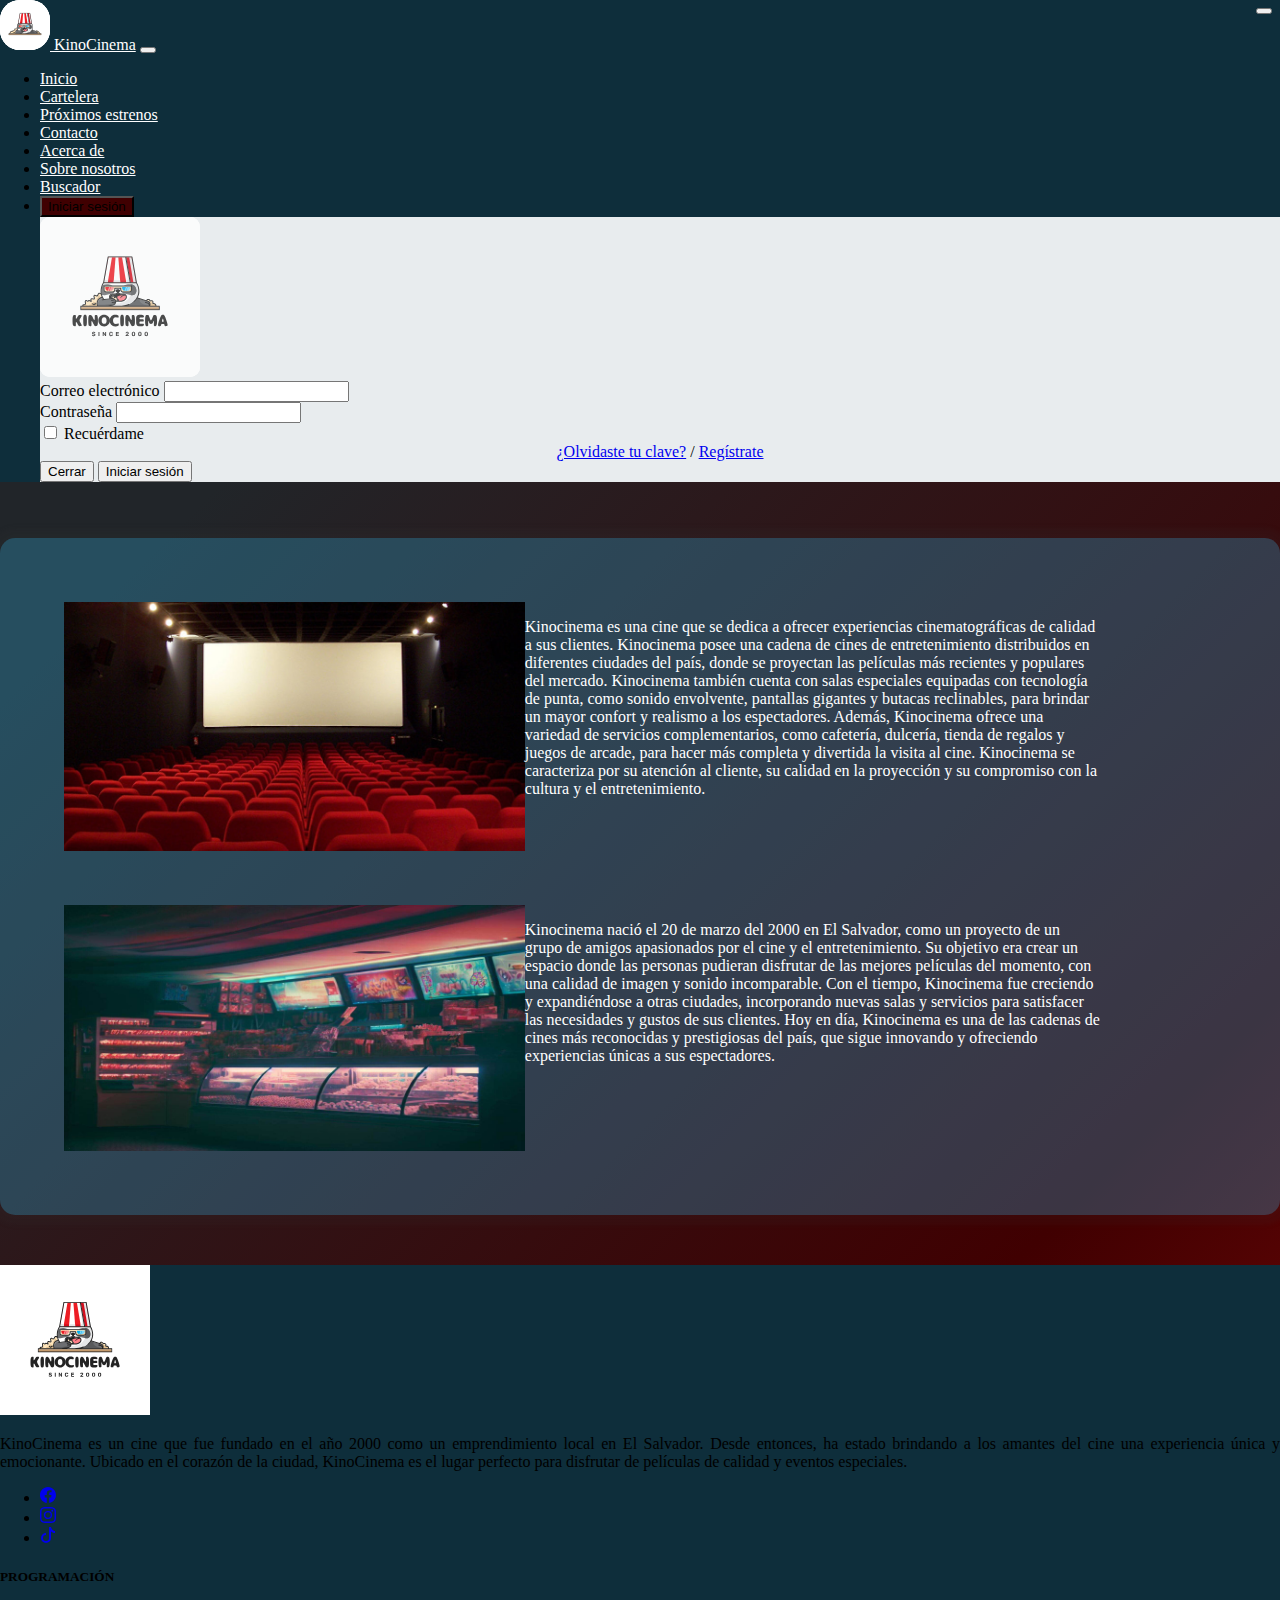
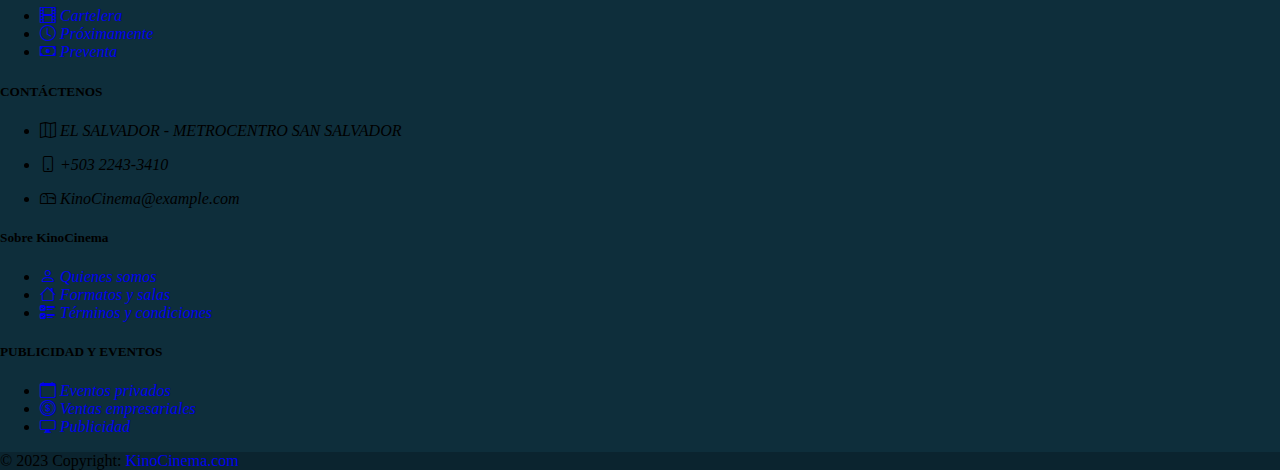
==== pages/acerca_de.html @ 17f4e9b7 "Update" ====
<!DOCTYPE html>
<html lang="es">

<head>
    <meta charset="UTF-8">
    <meta name="viewport" content="width=device-width, initial-scale=1.0">
    <link rel="shortcut icon" href="resources/Pastel Tosca Simple Unique Cinema Logo.svg" type="image/x-icon">
    <title>Kino</title>
    <!-- Bootstrap 5 CSS -->
    <link href="https://cdn.jsdelivr.net/npm/bootstrap@5.3.0-alpha1/dist/css/bootstrap.min.css" rel="stylesheet"
        integrity="sha384-GLhlTQ8iRABdZLl6O3oVMWSktQOp6b7In1Zl3/Jr59b6EGGoI1aFkw7cmDA6j6gD" crossorigin="anonymous">
    <link rel="stylesheet" href="../styles/styles.css">
    <script src="https://code.jquery.com/jquery-3.6.0.min.js"></script>
    <script src="https://cdn.jsdelivr.net/npm/bootstrap@5.3.0-alpha1/dist/js/bootstrap.bundle.min.js"
        integrity="sha384-w76AqPfDkMBDXo30jS1Sgez6pr3x5MlQ1ZAGC+nuZB+EYdgRZgiwxhTBTkF7CXvN"
        crossorigin="anonymous"></script>
    <link rel="stylesheet" href="https://cdn.jsdelivr.net/npm/bootstrap-icons@1.10.3/font/bootstrap-icons.css">
    <script src="app.js" defer></script>
    <link rel="stylesheet" href="../styles/acerca_de.css">
</head>


<body>

    <header>
        <!-- Navegación -->
        <nav class="navbar navbar-expand-lg">
            <div class="container nav-container">
                <a class="navbar-brand" href="#"><img src="../resources/Pastel Tosca Simple Unique Cinema Logo.svg"
                        alt="logo" />
                    KinoCinema</a>
                <button class="navbar-toggler bg-body-tertiary" type="button" data-bs-toggle="collapse"
                    data-bs-target="#navbarNav" aria-controls="navbarNav" aria-expanded="false"
                    aria-label="Toggle navigation">
                    <span class="navbar-toggler-icon"></span>
                </button>
                <div class="collapse navbar-collapse" id="navbarNav">
                    <ul class="navbar-nav d-flex flex-lg-row justify-content-lg-center align-items-center">
                        <li class="nav-item">
                            <a class="nav-link" href="../index.html">Inicio</a>
                        </li>
                        <li class="nav-item">
                            <a class="nav-link" href="cartelera.html">Cartelera</a>
                        </li>
                        <li class="nav-item">
                            <a class="nav-link" href="#">Próximos estrenos</a>
                        </li>
                        <li class="nav-item">
                            <a class="nav-link" href="contacto.html">Contacto</a>
                        </li>
                        <li class="nav-item">
                            <a class="nav-link" href="acerca_de.html">Acerca de</a>
                        </li>
                        <li class="nav-item">
                            <a class="nav-link" href="creadores.html">Sobre nosotros</a>
                        </li>
                        <li class="nav-item">
                            <a class="nav-link" href="buscador.html">Buscador</a>
                        </li>
                        <li class="nav-item">
                            <!-- Botón para abrir el modal de login -->
                            <button type="button" class="btn btn-danger login-button" data-bs-toggle="modal"
                                data-bs-target="#loginModal">
                                Iniciar sesión
                            </button>

                            <!-- Modal de login -->
                            <div class="modal fade" id="loginModal" tabindex="-1" aria-labelledby="loginModalLabel"
                                aria-hidden="true">
                                <div class="modal-dialog">
                                    <div class="modal-content">
                                        <div class="modal-header">
                                            <span class="modal-title" id="loginModalLabel"><img class="logo"
                                                    src="../resources/Pastel Tosca Simple Unique Cinema Logo2.svg"
                                                    alt="logo"></span>
                                            <button type="button" class="btn-close" data-bs-dismiss="modal"
                                                aria-label="Cerrar"></button>
                                        </div>
                                        <div class="modal-body">
                                            <form>
                                                <div class="mb-3">
                                                    <label for="email" class="form-label">Correo electrónico</label>
                                                    <input type="email" class="form-control" id="email"
                                                        aria-describedby="emailHelp">
                                                </div>
                                                <div class="mb-3">
                                                    <label for="password" class="form-label">Contraseña</label>
                                                    <input type="password" class="form-control" id="password">
                                                </div>
                                                <div class="mb-3 form-check">
                                                    <input type="checkbox" class="form-check-input" id="rememberMe">
                                                    <label class="form-check-label" for="rememberMe">Recuérdame</label>
                                                </div>
                                                <div class="mb-3 label-options">
                                                    <a href="#" data-bs-toggle="modal"
                                                        data-bs-target="#forgotPasswordModal" class="form-label"
                                                        data-bs-dismiss="modal">¿Olvidaste tu clave?</a> / <a href="#"
                                                        data-bs-toggle="modal" data-bs-target="#registerModal"
                                                        class="form-label" data-bs-dismiss="modal">Regístrate</a>

                                                </div>
                                            </form>
                                        </div>
                                        <div class="modal-footer">
                                            <button type="button" class="btn btn-secondary"
                                                data-bs-dismiss="modal">Cerrar</button>
                                            <button type="button" class="btn btn-primary">Iniciar sesión</button>
                                        </div>
                                    </div>
                                </div>
                            </div>

                        </li>
                    </ul>
                </div>
            </div>
        </nav>
    </header>

    <div class="container col-md-10  descripcion_cine justify-content-center">

        <div class="row informacionPag">
            <img class="img-fluid imgCine1" src="../images/acerca de/foto-sala-cine.jpg" alt="cine">

            <p class="texto">
                Kinocinema es una cine que se dedica a ofrecer experiencias cinematográficas de calidad a sus clientes.
                Kinocinema posee una cadena de cines de entretenimiento distribuidos en diferentes ciudades del país,
                donde se proyectan las películas más recientes y populares del mercado. Kinocinema también cuenta con
                salas especiales equipadas con tecnología de punta, como sonido envolvente, pantallas gigantes y butacas
                reclinables, para brindar un mayor confort y realismo a los espectadores. Además, Kinocinema ofrece una
                variedad de servicios complementarios, como cafetería, dulcería, tienda de regalos y juegos de arcade,
                para hacer más completa y divertida la visita al cine. Kinocinema se caracteriza por su atención al
                cliente, su calidad en la proyección y su compromiso con la cultura y el entretenimiento.
            </p>
        </div>
        <br>
        <br>
        <br>
        <div class="row informacionPag">
            <img class="img-fluid imgCine2" src="../images/acerca de/dulceria.jpg" alt="cine">

            <p class="texto">
                Kinocinema nació el 20 de marzo del 2000 en El Salvador, como un proyecto de un grupo de amigos
                apasionados por el cine y el entretenimiento. Su objetivo era crear un espacio donde las personas
                pudieran disfrutar de las mejores películas del momento, con una calidad de imagen y sonido
                incomparable. Con el tiempo, Kinocinema fue creciendo y expandiéndose a otras ciudades, incorporando
                nuevas salas y servicios para satisfacer las necesidades y gustos de sus clientes. Hoy en día,
                Kinocinema es una de las cadenas de cines más reconocidas y prestigiosas del país, que sigue innovando y
                ofreciendo experiencias únicas a sus espectadores.
            </p>
        </div>

    </div>

    <footer class="container text-center text-lg-start text-white">
        <!-- Grid container -->
        <div class="container p-4">
            <!--Grid row-->
            <div class="row my-4">
                <!--Grid column-->
                <div class="col-lg-3 col-md-6 mb-4 mb-md-0">

                    <div class=" d-flex align-items-center justify-content-center mb-4 mx-auto">
                        <img src="../resources/Pastel Tosca Simple Unique Cinema Logo2.svg" height="150"
                            alt="Logo de KinoCinema" loading="lazy" class="rounded-5" />
                    </div>

                    <p class="descripcion">
                        KinoCinema es un cine que fue fundado en el año 2000 como un emprendimiento local en El
                        Salvador. Desde entonces, ha
                        estado brindando a los amantes del cine una experiencia única y emocionante. Ubicado en el
                        corazón de la ciudad,
                        KinoCinema es el lugar perfecto para disfrutar de películas de calidad y eventos especiales.
                    </p>

                    <ul class="list-unstyled d-flex flex-row justify-content-center">
                        <li>
                            <a class="text-white px-2" href="#!">
                                <svg xmlns="http://www.w3.org/2000/svg" width="16" height="16" fill="currentColor"
                                    class="bi bi-facebook" viewBox="0 0 16 16">
                                    <path
                                        d="M16 8.049c0-4.446-3.582-8.05-8-8.05C3.58 0-.002 3.603-.002 8.05c0 4.017 2.926 7.347 6.75 7.951v-5.625h-2.03V8.05H6.75V6.275c0-2.017 1.195-3.131 3.022-3.131.876 0 1.791.157 1.791.157v1.98h-1.009c-.993 0-1.303.621-1.303 1.258v1.51h2.218l-.354 2.326H9.25V16c3.824-.604 6.75-3.934 6.75-7.951z" />
                                </svg>
                            </a>
                        </li>
                        <li>
                            <a class="text-white px-2" href="#!">
                                <svg xmlns="http://www.w3.org/2000/svg" width="16" height="16" fill="currentColor"
                                    class="bi bi-instagram" viewBox="0 0 16 16">
                                    <path
                                        d="M8 0C5.829 0 5.556.01 4.703.048 3.85.088 3.269.222 2.76.42a3.917 3.917 0 0 0-1.417.923A3.927 3.927 0 0 0 .42 2.76C.222 3.268.087 3.85.048 4.7.01 5.555 0 5.827 0 8.001c0 2.172.01 2.444.048 3.297.04.852.174 1.433.372 1.942.205.526.478.972.923 1.417.444.445.89.719 1.416.923.51.198 1.09.333 1.942.372C5.555 15.99 5.827 16 8 16s2.444-.01 3.298-.048c.851-.04 1.434-.174 1.943-.372a3.916 3.916 0 0 0 1.416-.923c.445-.445.718-.891.923-1.417.197-.509.332-1.09.372-1.942C15.99 10.445 16 10.173 16 8s-.01-2.445-.048-3.299c-.04-.851-.175-1.433-.372-1.941a3.926 3.926 0 0 0-.923-1.417A3.911 3.911 0 0 0 13.24.42c-.51-.198-1.092-.333-1.943-.372C10.443.01 10.172 0 7.998 0h.003zm-.717 1.442h.718c2.136 0 2.389.007 3.232.046.78.035 1.204.166 1.486.275.373.145.64.319.92.599.28.28.453.546.598.92.11.281.24.705.275 1.485.039.843.047 1.096.047 3.231s-.008 2.389-.047 3.232c-.035.78-.166 1.203-.275 1.485a2.47 2.47 0 0 1-.599.919c-.28.28-.546.453-.92.598-.28.11-.704.24-1.485.276-.843.038-1.096.047-3.232.047s-2.39-.009-3.233-.047c-.78-.036-1.203-.166-1.485-.276a2.478 2.478 0 0 1-.92-.598 2.48 2.48 0 0 1-.6-.92c-.109-.281-.24-.705-.275-1.485-.038-.843-.046-1.096-.046-3.233 0-2.136.008-2.388.046-3.231.036-.78.166-1.204.276-1.486.145-.373.319-.64.599-.92.28-.28.546-.453.92-.598.282-.11.705-.24 1.485-.276.738-.034 1.024-.044 2.515-.045v.002zm4.988 1.328a.96.96 0 1 0 0 1.92.96.96 0 0 0 0-1.92zm-4.27 1.122a4.109 4.109 0 1 0 0 8.217 4.109 4.109 0 0 0 0-8.217zm0 1.441a2.667 2.667 0 1 1 0 5.334 2.667 2.667 0 0 1 0-5.334z" />
                                </svg>
                            </a>
                        </li>
                        <li>
                            <a class="text-white ps-2" href="#!">
                                <svg xmlns="http://www.w3.org/2000/svg" width="16" height="16" fill="currentColor"
                                    class="bi bi-tiktok" viewBox="0 0 16 16">
                                    <path
                                        d="M9 0h1.98c.144.715.54 1.617 1.235 2.512C12.895 3.389 13.797 4 15 4v2c-1.753 0-3.07-.814-4-1.829V11a5 5 0 1 1-5-5v2a3 3 0 1 0 3 3V0Z" />
                                </svg>
                            </a>
                        </li>
                    </ul>

                </div>
                <!--Grid column-->

                <!--Grid column-->
                <div class="col-lg-3 col-md-6 mb-4 mb-md-0">
                    <h5 class="text-uppercase mb-4">PROGRAMACIÓN</h5>

                    <ul class="list-unstyled">
                        <li class="mb-2 mx-2 my-2">
                            <a href="#!" class="text-white"><i class="bi bi-film
                                "> Cartelera</i></a>
                        </li>
                        <li class="mb-2 mx-2 my-2">
                            <a href="#!" class="text-white"><i class="bi bi-clock"> Próximamente</i></a>
                        </li>
                        <li class="mb-2 mx-2 my-2">
                            <a href="#!" class="text-white"><i class="bi bi-cash"> Preventa</i></a>
                        </li>
                    </ul>
                    <h5 class="text-uppercase mb-4">CONTÁCTENOS</h5>

                    <ul class="list-unstyled">
                        <li>
                            <p>
                                <i class="bi bi-map"> EL SALVADOR -
                                    METROCENTRO SAN SALVADOR</i>
                            </p>
                        </li>
                        <li>
                            <p><i class="bi bi-phone"> +503 2243-3410</i></p>
                        </li>
                        <li>
                            <p><i class="bi bi-mailbox"> KinoCinema@example.com</i></p>
                        </li>
                    </ul>
                </div>
                <!--Grid column-->

                <!--Grid column-->
                <div class="col-lg-3 col-md-6 mb-4 mb-md-0">
                    <h5 class="text-uppercase mb-4">Sobre KinoCinema</h5>

                    <ul class="list-unstyled">
                        <li class="mb-2 mx-2 my-2">
                            <a href="#!" class="text-white"><i class="bi bi-person"> Quienes somos</i></a>
                        </li>
                        <li class="mb-2 mx-2 my-2">
                            <a href="#!" class="text-white"><i class="bi bi-house"> Formatos y salas</i></a>
                        </li>
                        <li class="mb-2 mx-2 my-2">
                            <a href="#!" class="text-white"><i class="bi bi-ui-checks"> Términos y condiciones</i></a>
                        </li>

                    </ul>
                </div>
                <!--Grid column-->
                <!--Grid column-->
                <div class="col-lg-3 col-md-6 mb-4 mb-md-0">
                    <h5 class="text-uppercase mb-4">PUBLICIDAD Y EVENTOS</h5>

                    <ul class="list-unstyled">

                        <li class="mb-2 mx-2 my-2">
                            <a href="#!" class="text-white"><i class="bi bi-calendar"> Eventos privados</i></a>
                        </li>
                        <li class="mb-2 mx-2 my-2">
                            <a href="#!" class="text-white"><i class="bi bi-coin"> Ventas empresariales</i></a>
                        </li>
                        <li class="mb-2 mx-2 my-2">
                            <a href="#!" class="text-white"><i class="bi bi-display"> Publicidad</i></a>
                        </li>

                    </ul>


                </div>
                <!--Grid column-->
            </div>
            <!--Grid row-->
        </div>
        <!-- Grid container -->

        <!-- Copyright -->
        <div class="text-center p-3" style="background-color: rgba(0, 0, 0, 0.2)">
            © 2023 Copyright:
            <a class="text-white" href="https:/KinoCinema.com/">KinoCinema.com</a>
        </div>
        <!-- Copyright -->
    </footer>

</body>

</html>
---- styles/styles.css ----
body {
  /* background-color: #212529; */
  background: rgb(33, 37, 41);
  background: linear-gradient(
    135deg,
    rgba(33, 37, 41, 1) 21%,
    rgba(64, 0, 1, 1) 68%,
    rgba(143, 13, 11, 1) 100%
  );

  display: flex;
  flex-direction: column;
  min-height: 100vh;
  margin: 0;
}

.navbar {
  background-color: #0e2e3b;
}

.navbar-brand img {
  width: 50px;
  height: 50px;
  border-radius: 20px;
}

.navbar-brand {
  color: white;
}

.nav-link {
  color: white;
  width: max-content;
}

.nav-link:hover{
  color: #D0FEF5;
  -webkit-transform: scale(1.2);
  -moz-transform: scale(1.2);
}
.navbar-brand:hover {
  color: #D0FEF5;
}

.navbar-toggler span {
  color: #e7e7e7;
}

.login-button {
  background-color: rgba(64, 0, 1, 1);
  margin: 0;
  width: max-content;
}

.modal-content {
  background-color: #e8ecee;
}

.modal-header {
  display: flex;
  flex-direction: column;
}

.btn-close {
  position: absolute;
  top: 0.5rem;
  right: 0.5rem;
}

.logo {
  margin-left: auto;
  width: 10rem;
  height: 10rem;
  border-radius: 10px;
  opacity: 0.8;
}

.label-options {
  text-align: center;
}

.main-container {
  flex: 1;
}

/* .cartelera-section {
  /* width: 50%; 
  margin: 0 auto;
  border-radius: 0.6em;
  background-color: #e7e7e7;
} */

.cartelera-section article {
  width: 150px;
  margin-top: 6px;
  margin: 6px auto;
}

.cartelera-section article img {
  width: 150px;
  height: 220px;
}

.card {
  background: rgba(255, 252, 252, 0) ;
}

.card-body {
  background-color: rgba(255,255,255, 1);
}

.img-thumbnail {
  background: rgba(33, 37, 41, 1) 21%;
}

.preventa {
  background-color: #0e2e3b;
  color: #e7e7e7;
  text-align: center;
  border-radius: 10px;
  cursor: pointer;
  width: 150px;
}

.tooltip:hover::before {
  content: "Este es un tooltip";
  background-color: yellow;
  border: 1px solid black;
  padding: 5px;
  position: absolute;
  top: -30px;
  left: 0;
}

footer {
  background-color: #0e2e3b;
  margin-top: 10px;
}

.descripcion {
  text-align: justify;
}

footer a {
  text-decoration: none;
}

@media (max-width: 1400px) {
  .cartelera-section {
    width: 60%;
  }
}

@media (max-width: 1200px) {
  .cartelera-section {
    width: 70%;
  }
}

@media (max-width: 1024px) {
  .cartelera-section {
    width: 70%;
  }
}

@media (max-width: 1000px) {
  .cartelera-section {
    width: 100%;
  }
}

@media (max-width: 770px) {
  .cartelera-section {
    width: 100%;
  }
}
---- styles/acerca_de.css ----
.descripcion_cine{
    margin-top: 40px;
    margin-bottom: 40px;
    padding: 1rem;
    border-radius: 15px;
    background-color: #33a6d451;
    box-shadow: 0px 0px 5px 10px rgba(51, 51, 51, 0.132);
    padding: 4rem;
}
.informacionPag{
    display: flex;
}
.texto{
    color: rgb(255, 255, 255);
    display: inline-block;
    width: 600px;
    height: auto;
}
.imgCine1{
    display: inline;
    width: 510px;
    height: auto;
}
.imgCine2{
    display: inline;
    width: 500px;
    height: auto;
}


/* Para dispositivos móviles */
@media (max-width: 600px) {
    .imgCine1, .imgCine2 {
      display: block;
      margin: 0 auto;
      clear: both;
    }
  }
  
  /* Para tabletas */
  @media (min-width: 600px) and (max-width: 1024px) {
    .texto {
      width: 100%;
      float: none;
      margin: 0 auto;
    }
    .imgCine1, .imgCine2 {
      width: 100%;
      margin-bottom: 10px;
    }
  }
  
  /* Para dispositivos de escritorio */
  @media (min-width: 1025px) {
    .texto {
      width: 50%;
      float: left;
      margin-right: 2%;
    }
    .imgCine1, .imgCine2 {
      width: 40%;
      float: right;
    }
  }
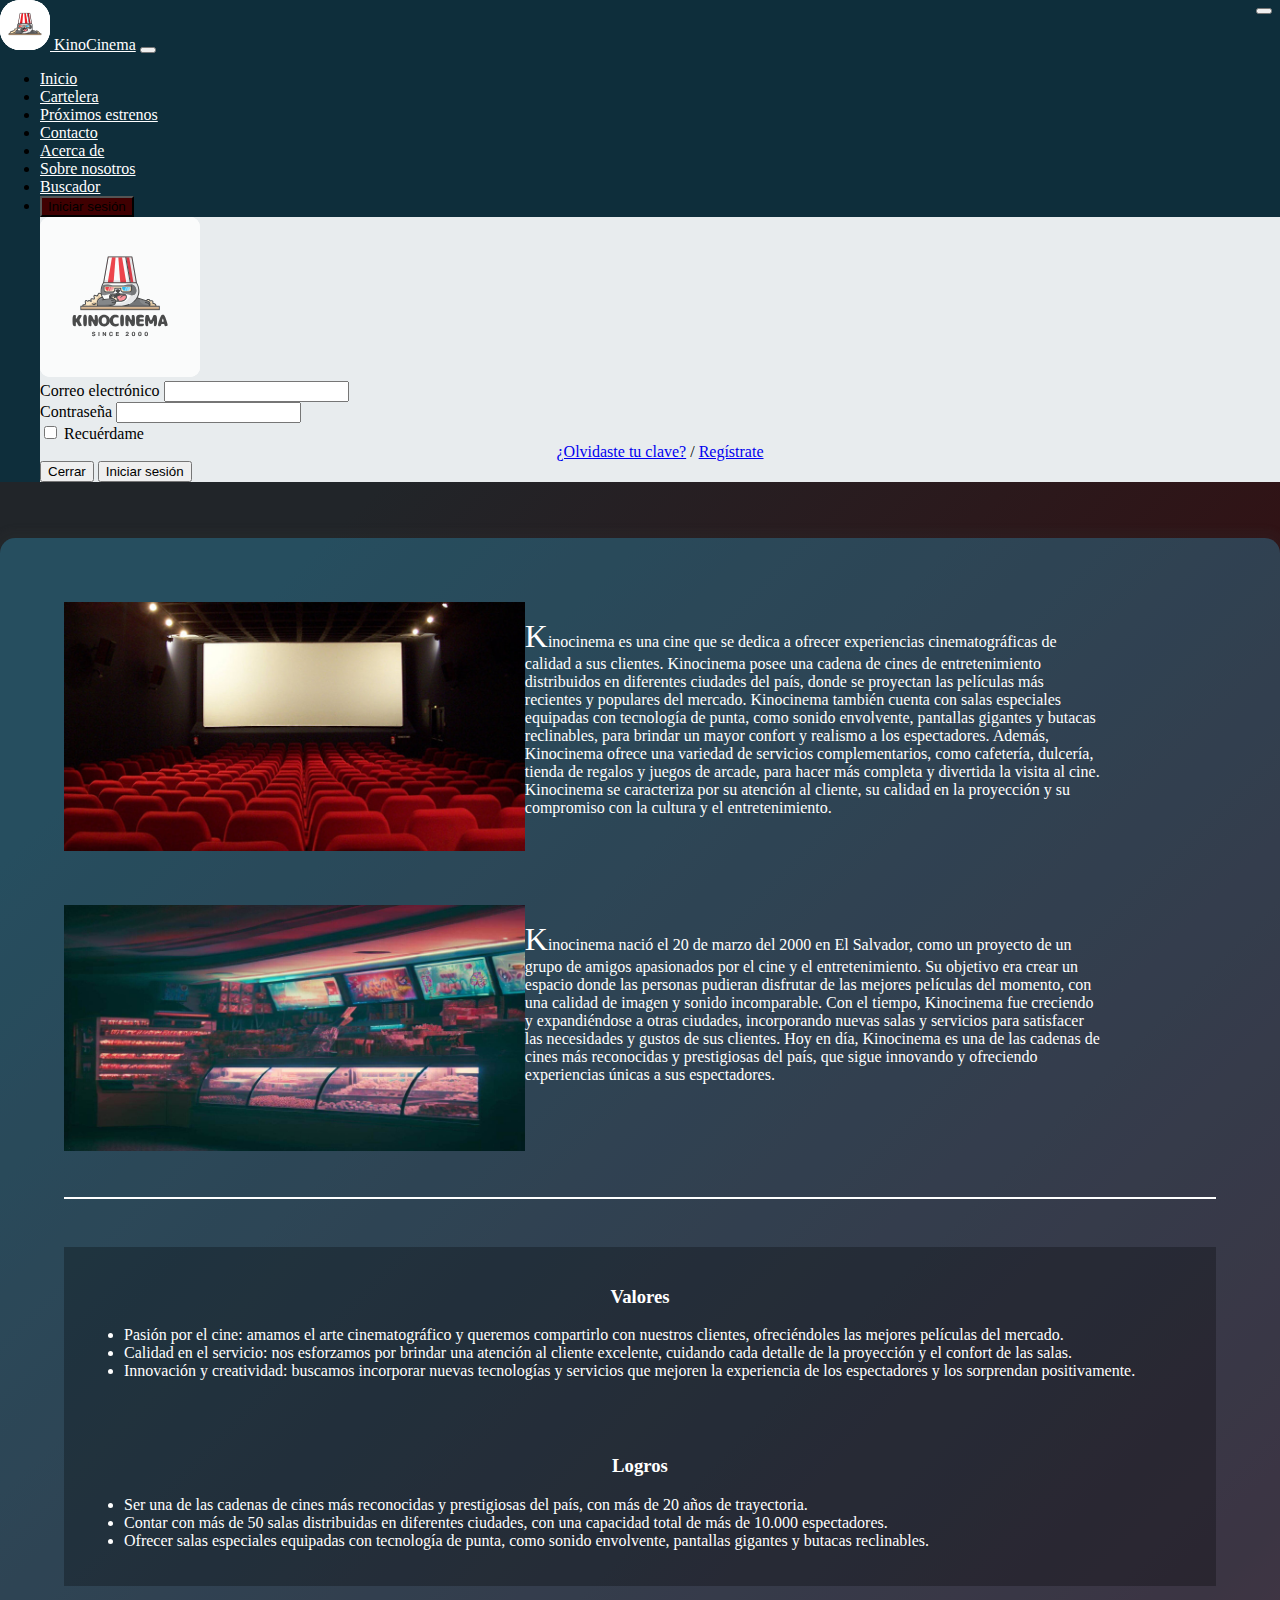
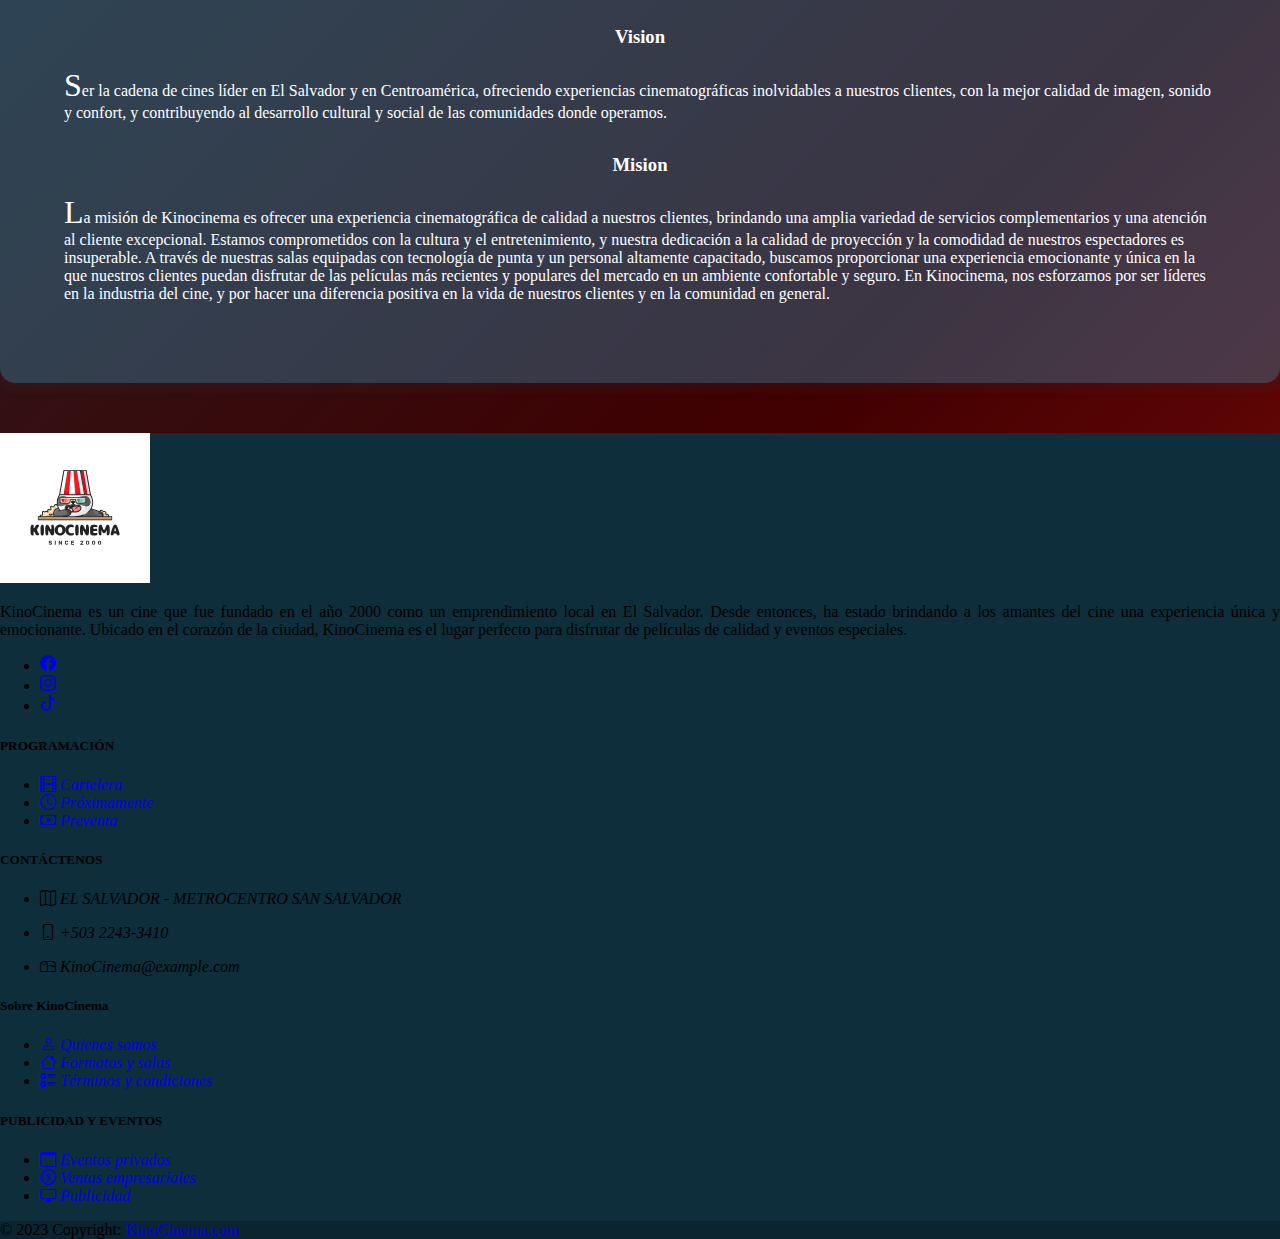
==== commit 3466d204: "KinoCinemaV1" ====
--- a/pages/acerca_de.html
+++ b/pages/acerca_de.html
@@ -125,12 +125,15 @@
             <p class="texto">
                 Kinocinema es una cine que se dedica a ofrecer experiencias cinematográficas de calidad a sus clientes.
                 Kinocinema posee una cadena de cines de entretenimiento distribuidos en diferentes ciudades del país,
-                donde se proyectan las películas más recientes y populares del mercado. Kinocinema también cuenta con
-                salas especiales equipadas con tecnología de punta, como sonido envolvente, pantallas gigantes y butacas
+                donde
+                se proyectan las películas más recientes y populares del mercado. Kinocinema también cuenta con salas
+                especiales equipadas con tecnología de punta, como sonido envolvente, pantallas gigantes y butacas
                 reclinables, para brindar un mayor confort y realismo a los espectadores. Además, Kinocinema ofrece una
                 variedad de servicios complementarios, como cafetería, dulcería, tienda de regalos y juegos de arcade,
-                para hacer más completa y divertida la visita al cine. Kinocinema se caracteriza por su atención al
-                cliente, su calidad en la proyección y su compromiso con la cultura y el entretenimiento.
+                para
+                hacer más completa y divertida la visita al cine. Kinocinema se caracteriza por su atención al cliente,
+                su
+                calidad en la proyección y su compromiso con la cultura y el entretenimiento.
             </p>
         </div>
         <br>
@@ -141,16 +144,76 @@
 
             <p class="texto">
                 Kinocinema nació el 20 de marzo del 2000 en El Salvador, como un proyecto de un grupo de amigos
-                apasionados por el cine y el entretenimiento. Su objetivo era crear un espacio donde las personas
-                pudieran disfrutar de las mejores películas del momento, con una calidad de imagen y sonido
-                incomparable. Con el tiempo, Kinocinema fue creciendo y expandiéndose a otras ciudades, incorporando
-                nuevas salas y servicios para satisfacer las necesidades y gustos de sus clientes. Hoy en día,
-                Kinocinema es una de las cadenas de cines más reconocidas y prestigiosas del país, que sigue innovando y
-                ofreciendo experiencias únicas a sus espectadores.
+                apasionados
+                por el cine y el entretenimiento. Su objetivo era crear un espacio donde las personas pudieran disfrutar
+                de
+                las mejores películas del momento, con una calidad de imagen y sonido incomparable. Con el tiempo,
+                Kinocinema fue creciendo y expandiéndose a otras ciudades, incorporando nuevas salas y servicios para
+                satisfacer las necesidades y gustos de sus clientes. Hoy en día, Kinocinema es una de las cadenas de
+                cines
+                más reconocidas y prestigiosas del país, que sigue innovando y ofreciendo experiencias únicas a sus
+                espectadores.
             </p>
         </div>
+        <br>
+        <br>
+        <hr class="mi-linea-horizontal">
+        <br>
+        <div class="row d-flex valores_logros">
+            <div class="col-md-6 valores">
+                <h3>Valores</h3>
+                <ul>
+                    <li>Pasión por el cine: amamos el arte cinematográfico y queremos compartirlo con nuestros clientes,
+                        ofreciéndoles las mejores películas del mercado.</li>
+                    <li>Calidad en el servicio: nos esforzamos por brindar una atención al cliente excelente, cuidando
+                        cada
+                        detalle de la proyección y el confort de las salas.</li>
+                    <li>Innovación y creatividad: buscamos incorporar nuevas tecnologías y servicios que mejoren la
+                        experiencia de los espectadores y los sorprendan positivamente.</li>
+                </ul>
+            </div>
+            <div class="col-md-6 logros">
+                <h3>Logros</h3>
+                <ul>
+                    <li>Ser una de las cadenas de cines más reconocidas y prestigiosas del país, con más de 20 años de
+                        trayectoria.</li>
+                    <li>Contar con más de 50 salas distribuidas en diferentes ciudades, con una capacidad total de más
+                        de
+                        10.000 espectadores.</li>
+                    <li>Ofrecer salas especiales equipadas con tecnología de punta, como sonido envolvente, pantallas
+                        gigantes y butacas reclinables.</li>
+                </ul>
+            </div>
+        </div>
+        <div class="vision">
+            <h3>Vision</h3>
+            <p>Ser la cadena de cines líder en El Salvador y en Centroamérica, ofreciendo experiencias cinematográficas
+                inolvidables a nuestros clientes, con la mejor calidad de imagen, sonido y confort, y contribuyendo al
+                desarrollo cultural y social de las comunidades donde operamos.</p>
+        </div>
+        <div class="mision">
+            <h3>Mision</h3>
+            <p>La misión de Kinocinema es ofrecer una experiencia cinematográfica de calidad a nuestros clientes,
+                brindando
+                una amplia variedad de servicios complementarios y una atención al cliente excepcional. Estamos
+                comprometidos con la cultura y el entretenimiento, y nuestra dedicación a la calidad de proyección y la
+                comodidad de nuestros espectadores es insuperable. A través de nuestras salas equipadas con tecnología
+                de
+                punta y un personal altamente capacitado, buscamos proporcionar una experiencia emocionante y única en
+                la
+                que nuestros clientes puedan disfrutar de las películas más recientes y populares del mercado en un
+                ambiente
+                confortable y seguro. En Kinocinema, nos esforzamos por ser líderes en la industria del cine, y por
+                hacer
+                una diferencia positiva en la vida de nuestros clientes y en la comunidad en general.</p>
+        </div>
+
+
+
+
 
     </div>
+
 
     <footer class="container text-center text-lg-start text-white">
         <!-- Grid container -->
--- a/styles/acerca_de.css
+++ b/styles/acerca_de.css
@@ -1,3 +1,4 @@
+/* parrafos principales */
 .descripcion_cine{
     margin-top: 40px;
     margin-bottom: 40px;
@@ -16,6 +17,10 @@
     width: 600px;
     height: auto;
 }
+.texto::first-letter{
+  font-size: 200%;
+  font-family: 'Lobster', cursive;
+}
 .imgCine1{
     display: inline;
     width: 510px;
@@ -26,6 +31,65 @@
     width: 500px;
     height: auto;
 }
+
+.mi-linea-horizontal {
+  border: none;
+  border-top: 2px solid #ffffff;
+  margin-top: 10px;
+  margin-bottom: 10px;
+}
+
+
+/* las listas de valores, logros*/
+.valores_logros{
+  margin-top: 20px;
+  margin-bottom: 40px;
+}
+.valores{
+  padding: 20px;
+  text-align: center;
+  color: white;
+  background-color: rgba(0, 0, 0, 0.274);
+}
+.valores ul{
+  text-align: left;
+}
+.logros{
+  padding: 20px;
+  text-align: center;
+  color: white;
+  background-color: rgba(0, 0, 0, 0.274);
+}
+.logros ul{
+  text-align: left;
+}
+
+
+/* mision */
+.mision{
+  color: white;
+}
+.mision h3{
+  text-align: center;
+}
+.mision p::first-letter{
+  font-size: 200%;
+  font-family: 'Lobster', cursive;
+}
+
+/* vision */
+.vision{
+  color: white;
+  margin-bottom: 2rem;
+}
+.vision h3{
+  text-align: center;
+}
+.vision p::first-letter{
+  font-size: 200%;
+  font-family: 'Lobster', cursive;
+}
+
 
 
 /* Para dispositivos móviles */
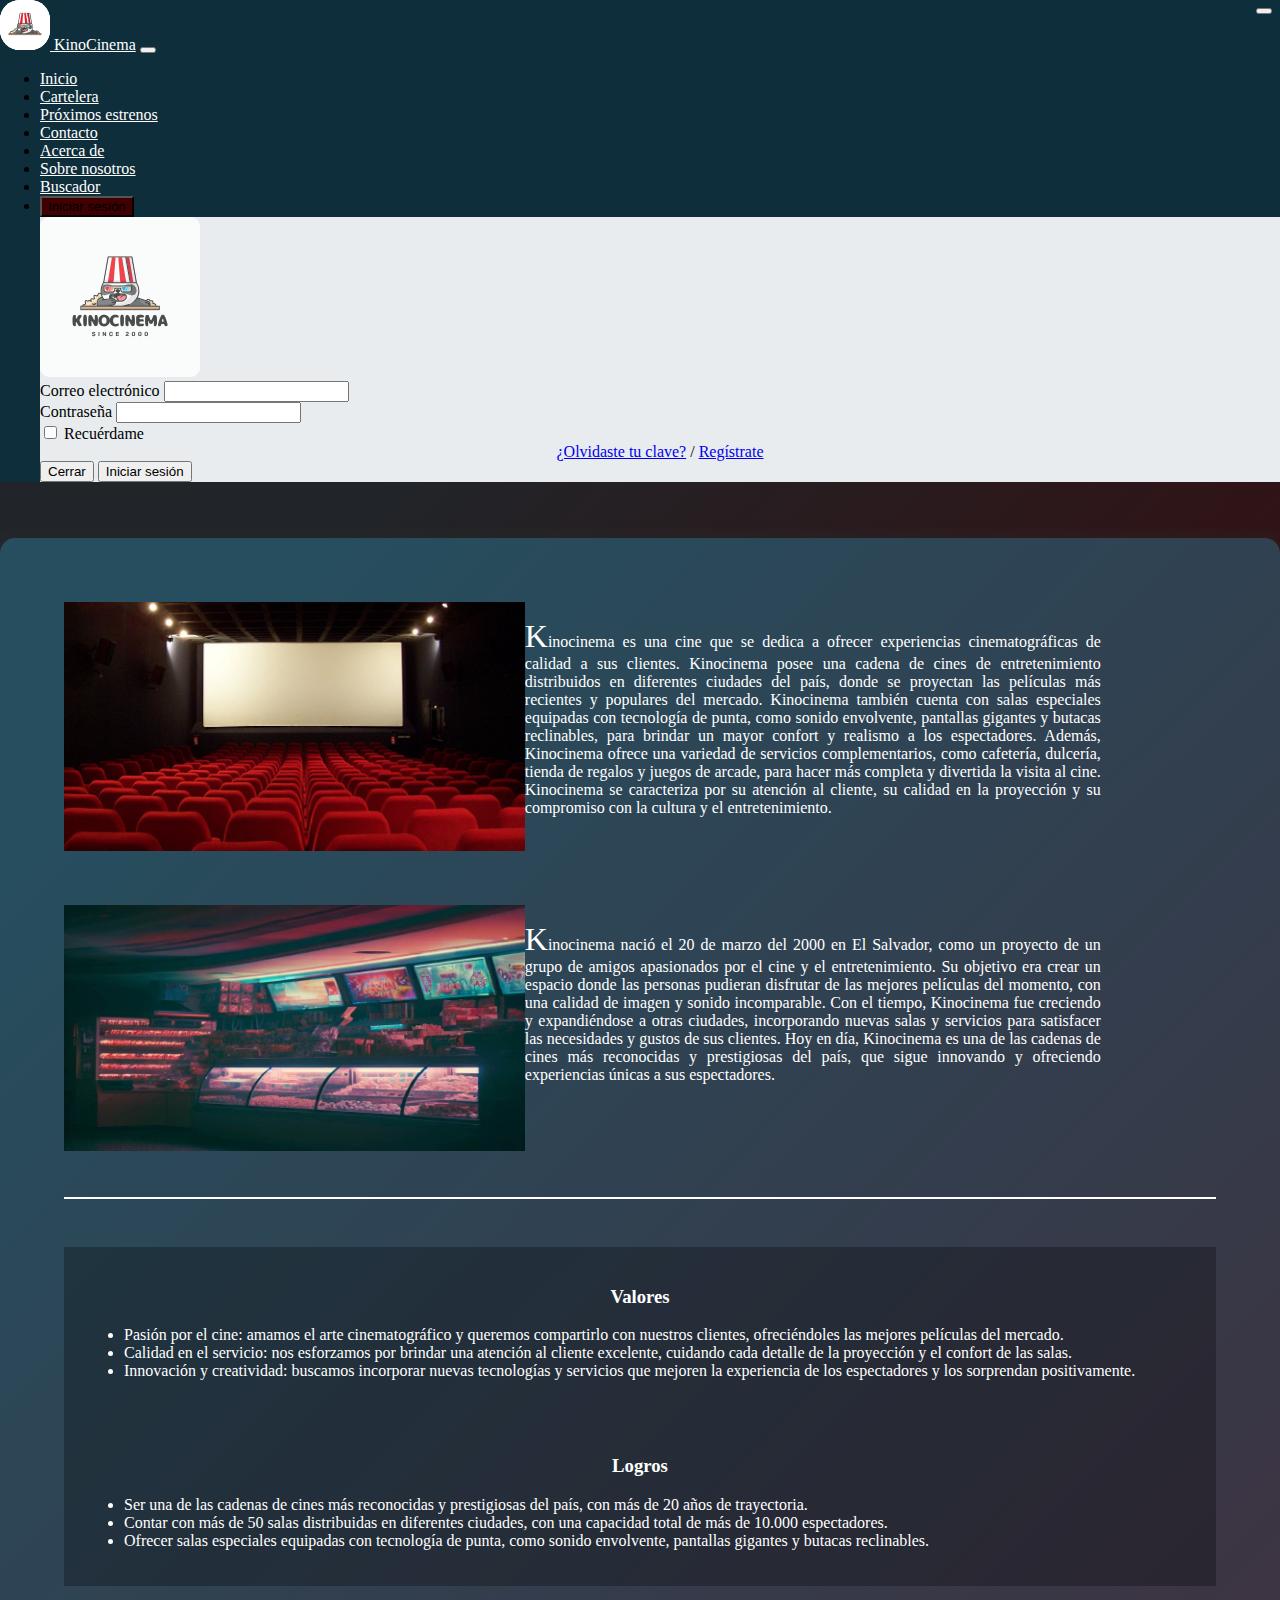
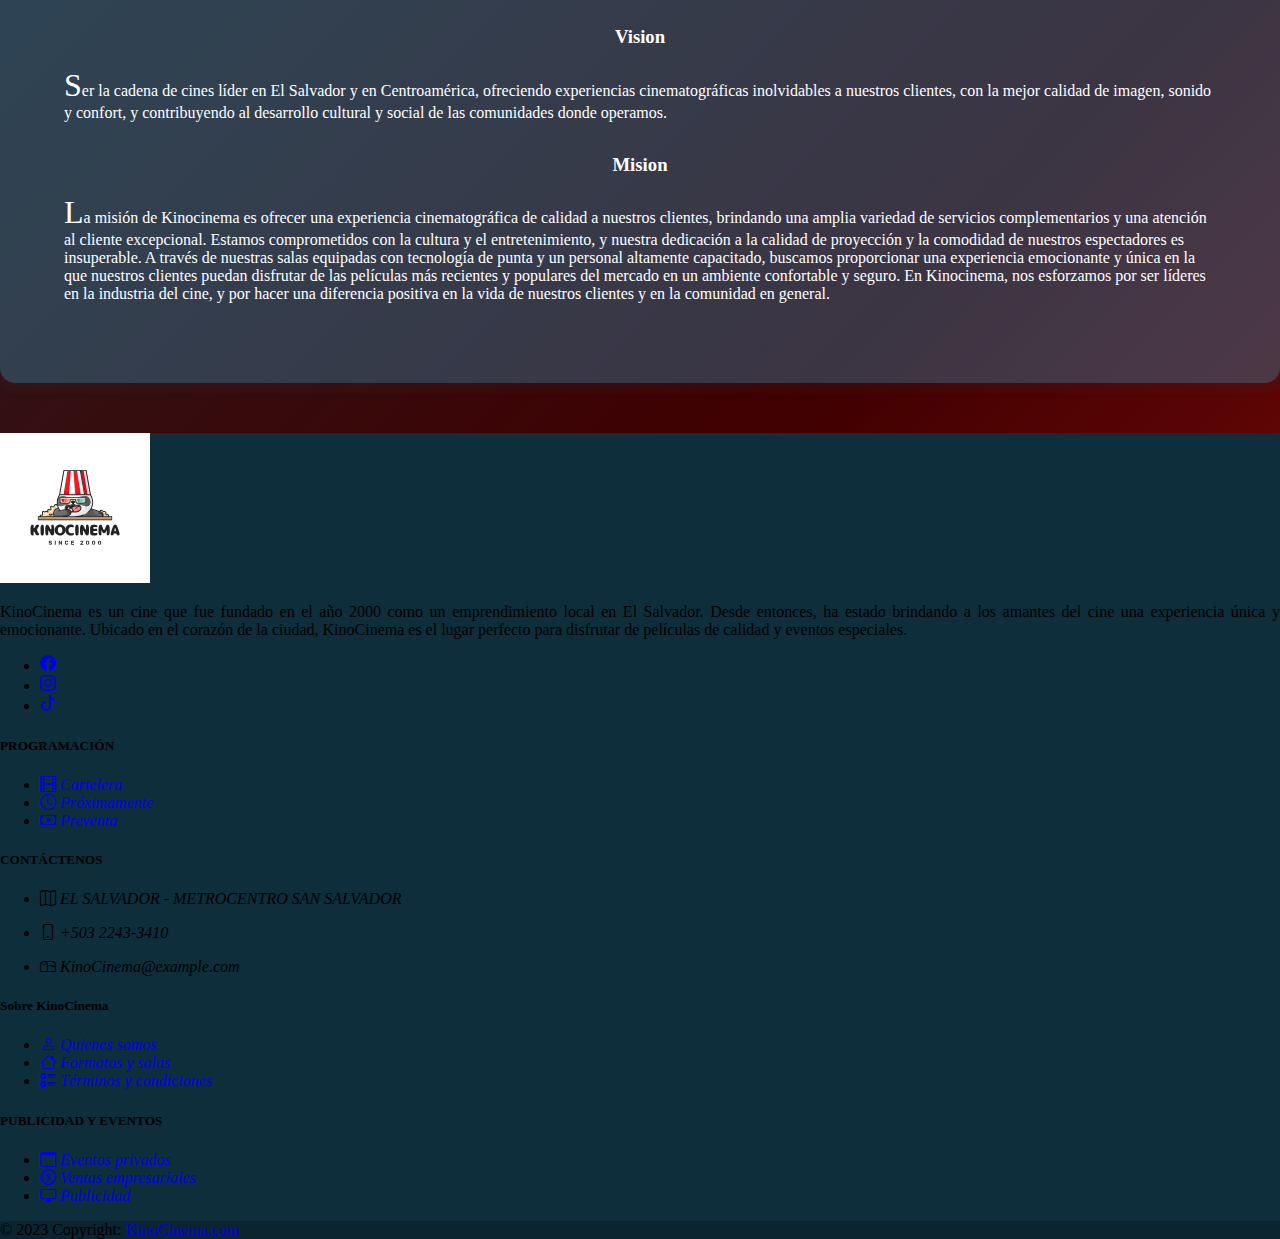
==== commit 411eb0f3: "Justify text in acerca de" ====
--- a/pages/acerca_de.html
+++ b/pages/acerca_de.html
@@ -15,7 +15,6 @@
         integrity="sha384-w76AqPfDkMBDXo30jS1Sgez6pr3x5MlQ1ZAGC+nuZB+EYdgRZgiwxhTBTkF7CXvN"
         crossorigin="anonymous"></script>
     <link rel="stylesheet" href="https://cdn.jsdelivr.net/npm/bootstrap-icons@1.10.3/font/bootstrap-icons.css">
-    <script src="app.js" defer></script>
     <link rel="stylesheet" href="../styles/acerca_de.css">
 </head>
 
@@ -43,7 +42,7 @@
                             <a class="nav-link" href="cartelera.html">Cartelera</a>
                         </li>
                         <li class="nav-item">
-                            <a class="nav-link" href="#">Próximos estrenos</a>
+                            <a class="nav-link" href="estrenos.html">Próximos estrenos</a>
                         </li>
                         <li class="nav-item">
                             <a class="nav-link" href="contacto.html">Contacto</a>
--- a/styles/acerca_de.css
+++ b/styles/acerca_de.css
@@ -16,6 +16,7 @@
     display: inline-block;
     width: 600px;
     height: auto;
+    text-align: justify;
 }
 .texto::first-letter{
   font-size: 200%;
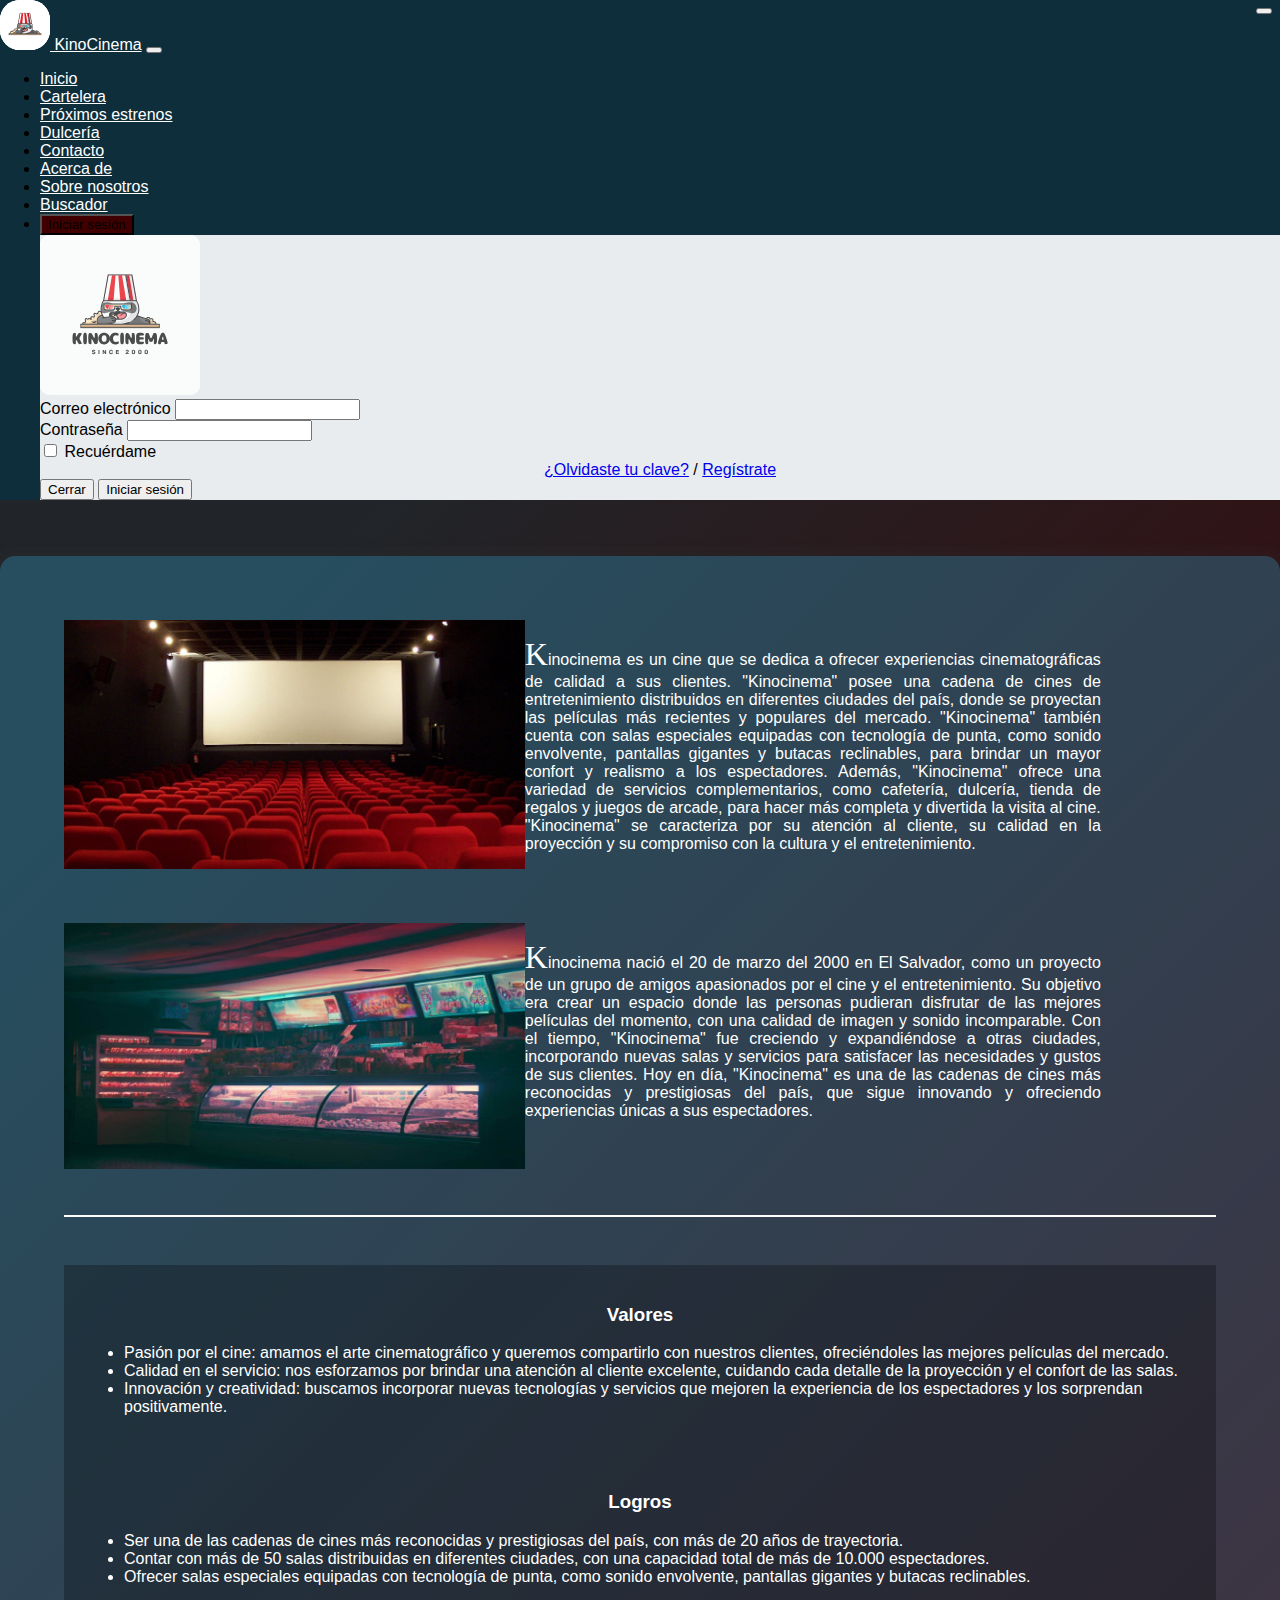
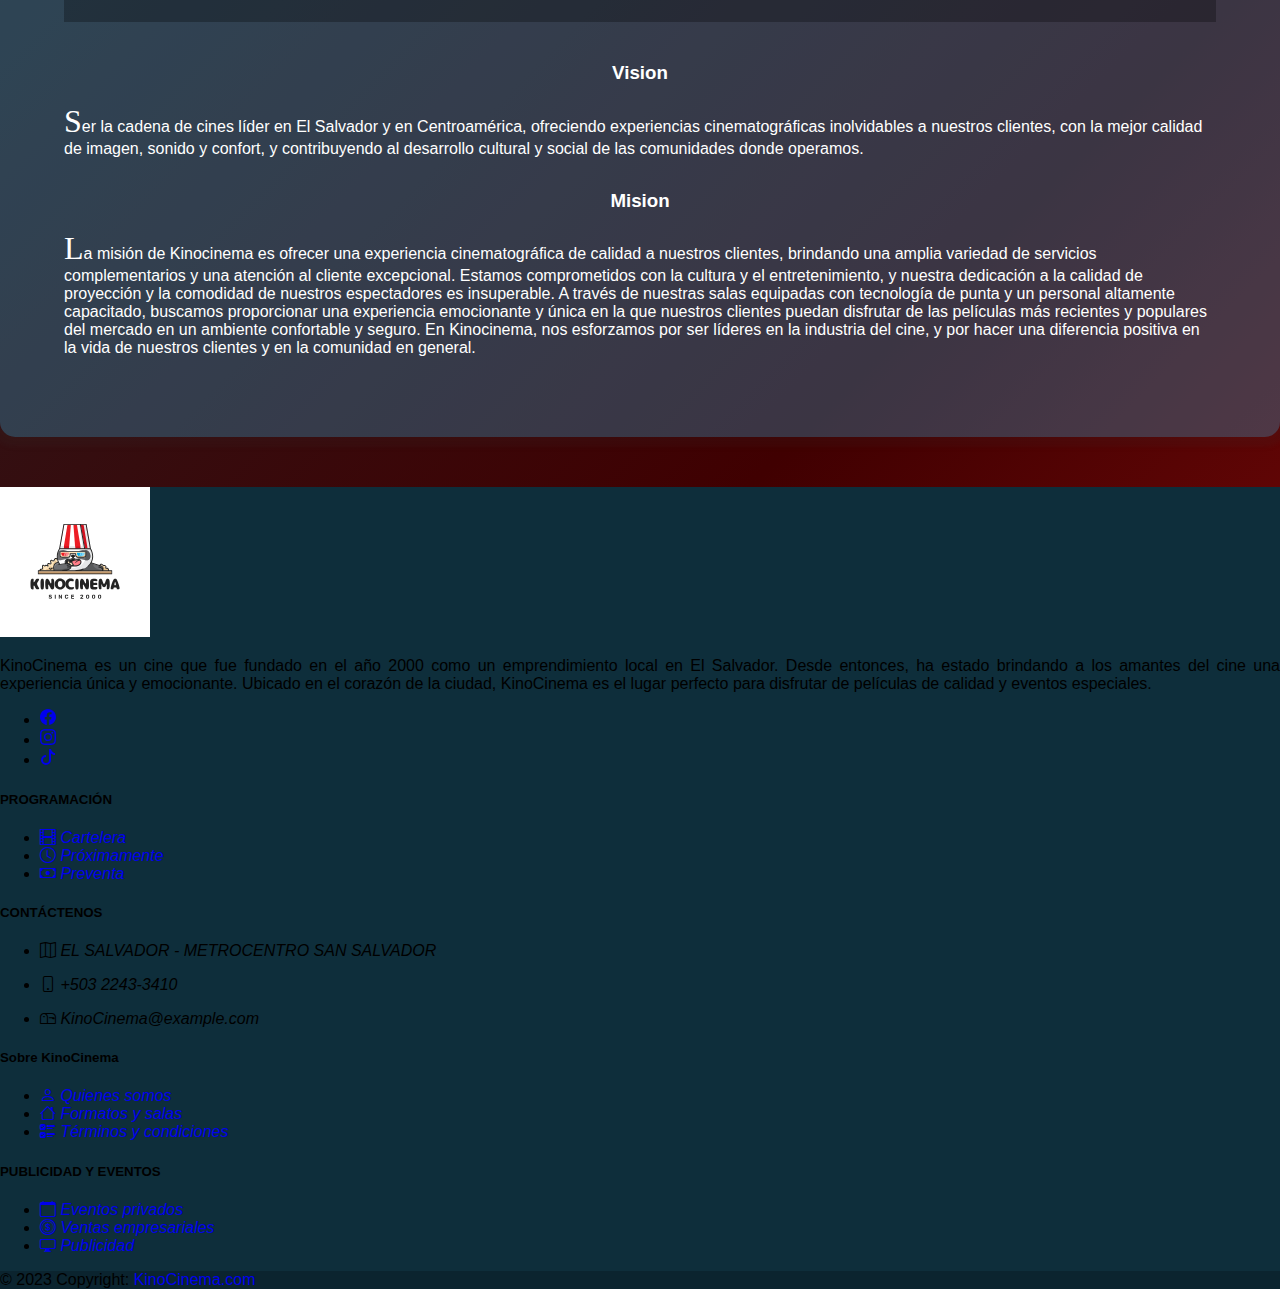
==== commit 25fb87ae: "Corrections" ====
--- a/pages/acerca_de.html
+++ b/pages/acerca_de.html
@@ -4,7 +4,7 @@
 <head>
     <meta charset="UTF-8">
     <meta name="viewport" content="width=device-width, initial-scale=1.0">
-    <link rel="shortcut icon" href="resources/Pastel Tosca Simple Unique Cinema Logo.svg" type="image/x-icon">
+    <link rel="shortcut icon" href="../resources/Pastel Tosca Simple Unique Cinema Logo.svg" type="image/x-icon">
     <title>Kino</title>
     <!-- Bootstrap 5 CSS -->
     <link href="https://cdn.jsdelivr.net/npm/bootstrap@5.3.0-alpha1/dist/css/bootstrap.min.css" rel="stylesheet"
@@ -43,6 +43,9 @@
                         </li>
                         <li class="nav-item">
                             <a class="nav-link" href="estrenos.html">Próximos estrenos</a>
+                        </li>
+                        <li class="nav-item">
+                            <a class="nav-link" href="dulceria.html">Dulcería</a>
                         </li>
                         <li class="nav-item">
                             <a class="nav-link" href="contacto.html">Contacto</a>
@@ -122,17 +125,20 @@
             <img class="img-fluid imgCine1" src="../images/acerca de/foto-sala-cine.jpg" alt="cine">
 
             <p class="texto">
-                Kinocinema es una cine que se dedica a ofrecer experiencias cinematográficas de calidad a sus clientes.
-                Kinocinema posee una cadena de cines de entretenimiento distribuidos en diferentes ciudades del país,
-                donde
-                se proyectan las películas más recientes y populares del mercado. Kinocinema también cuenta con salas
-                especiales equipadas con tecnología de punta, como sonido envolvente, pantallas gigantes y butacas
-                reclinables, para brindar un mayor confort y realismo a los espectadores. Además, Kinocinema ofrece una
-                variedad de servicios complementarios, como cafetería, dulcería, tienda de regalos y juegos de arcade,
-                para
-                hacer más completa y divertida la visita al cine. Kinocinema se caracteriza por su atención al cliente,
-                su
-                calidad en la proyección y su compromiso con la cultura y el entretenimiento.
+                Kinocinema es un cine que se dedica a ofrecer experiencias cinematográficas de calidad a sus clientes.
+                "Kinocinema"
+                posee una cadena de cines de entretenimiento distribuidos en diferentes ciudades del país, donde se
+                proyectan las
+                películas más recientes y populares del mercado. "Kinocinema" también cuenta con salas especiales
+                equipadas con
+                tecnología de punta, como sonido envolvente, pantallas gigantes y butacas reclinables, para brindar un
+                mayor confort y
+                realismo a los espectadores. Además, "Kinocinema" ofrece una variedad de servicios complementarios, como
+                cafetería,
+                dulcería, tienda de regalos y juegos de arcade, para hacer más completa y divertida la visita al cine.
+                "Kinocinema" se
+                caracteriza por su atención al cliente, su calidad en la proyección y su compromiso con la cultura y el
+                entretenimiento.
             </p>
         </div>
         <br>
@@ -143,15 +149,16 @@
 
             <p class="texto">
                 Kinocinema nació el 20 de marzo del 2000 en El Salvador, como un proyecto de un grupo de amigos
-                apasionados
-                por el cine y el entretenimiento. Su objetivo era crear un espacio donde las personas pudieran disfrutar
-                de
-                las mejores películas del momento, con una calidad de imagen y sonido incomparable. Con el tiempo,
-                Kinocinema fue creciendo y expandiéndose a otras ciudades, incorporando nuevas salas y servicios para
-                satisfacer las necesidades y gustos de sus clientes. Hoy en día, Kinocinema es una de las cadenas de
-                cines
-                más reconocidas y prestigiosas del país, que sigue innovando y ofreciendo experiencias únicas a sus
-                espectadores.
+                apasionados por el
+                cine y el entretenimiento. Su objetivo era crear un espacio donde las personas pudieran disfrutar de las
+                mejores
+                películas del momento, con una calidad de imagen y sonido incomparable. Con el tiempo, "Kinocinema" fue
+                creciendo y
+                expandiéndose a otras ciudades, incorporando nuevas salas y servicios para satisfacer las necesidades y
+                gustos de sus
+                clientes. Hoy en día, "Kinocinema" es una de las cadenas de cines más reconocidas y prestigiosas del
+                país, que sigue
+                innovando y ofreciendo experiencias únicas a sus espectadores.
             </p>
         </div>
         <br>
--- a/styles/styles.css
+++ b/styles/styles.css
@@ -12,6 +12,7 @@
   flex-direction: column;
   min-height: 100vh;
   margin: 0;
+  font-family: Arial, Helvetica, sans-serif;
 }
 
 .navbar {
@@ -109,6 +110,10 @@
   background-color: rgba(255,255,255, 1);
 }
 
+.card-text{
+  text-align: justify;
+}
+
 .img-thumbnail {
   background: rgba(33, 37, 41, 1) 21%;
 }
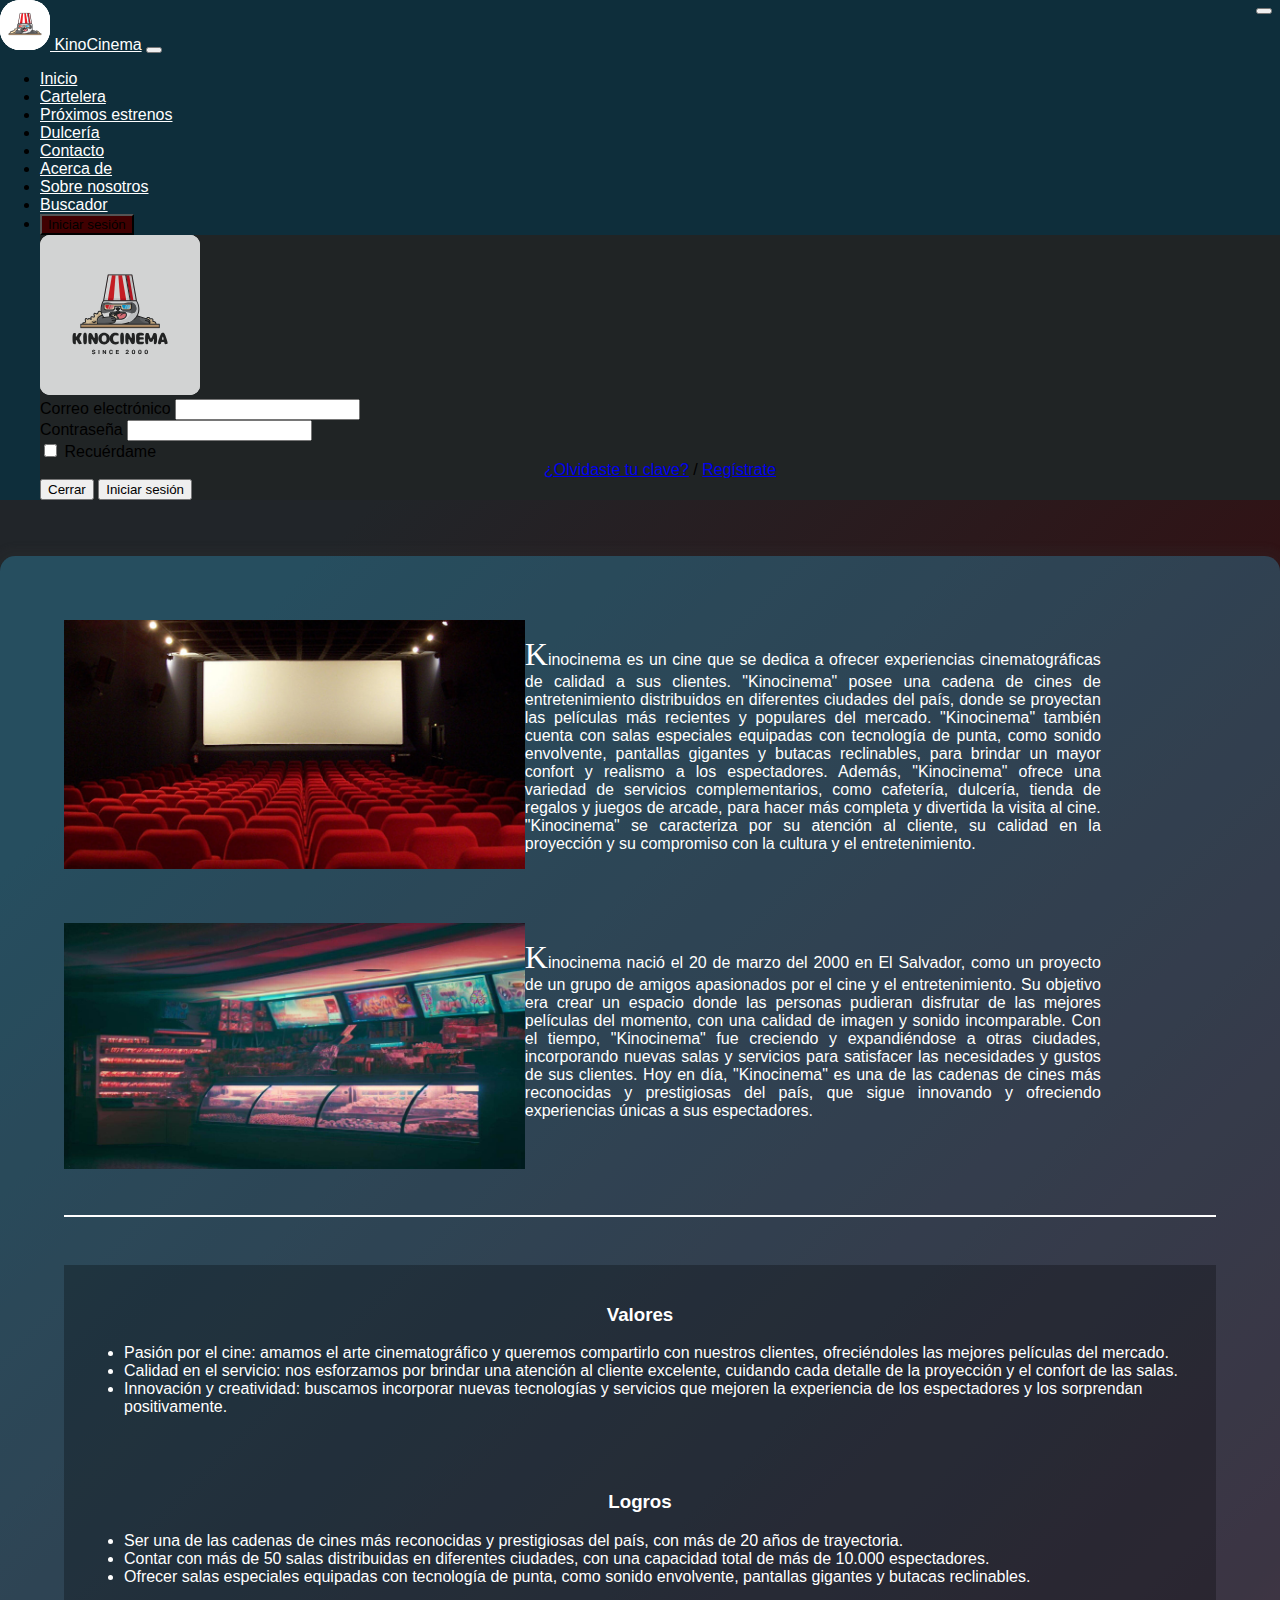
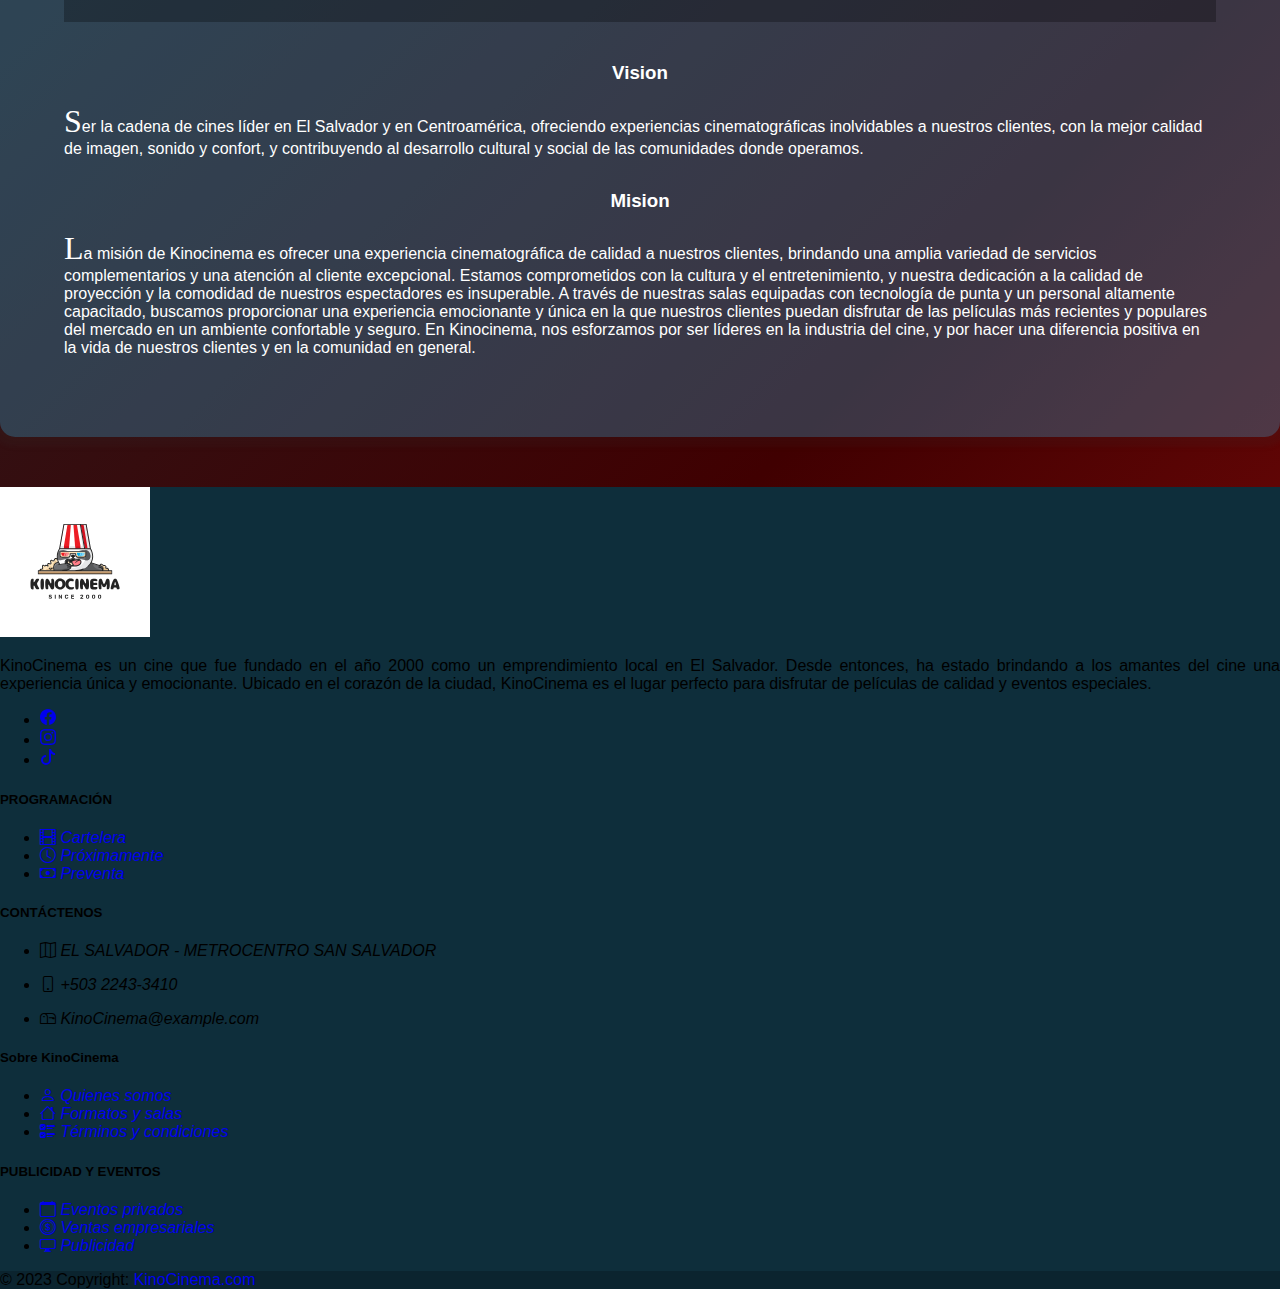
==== commit d3c23ddb: "Footer fixed" ====
--- a/pages/acerca_de.html
+++ b/pages/acerca_de.html
@@ -221,7 +221,7 @@
     </div>
 
 
-    <footer class="container text-center text-lg-start text-white">
+    <footer class="container-fluid text-center text-lg-start text-white">
         <!-- Grid container -->
         <div class="container p-4">
             <!--Grid row-->
--- a/styles/styles.css
+++ b/styles/styles.css
@@ -34,13 +34,13 @@
   width: max-content;
 }
 
-.nav-link:hover{
-  color: #D0FEF5;
+.nav-link:hover {
+  color: #d0fef5;
   -webkit-transform: scale(1.2);
   -moz-transform: scale(1.2);
 }
 .navbar-brand:hover {
-  color: #D0FEF5;
+  color: #d0fef5;
 }
 
 .navbar-toggler span {
@@ -53,8 +53,9 @@
   width: max-content;
 }
 
+
 .modal-content {
-  background-color: #e8ecee;
+  background-color: #202425;
 }
 
 .modal-header {
@@ -84,15 +85,13 @@
   flex: 1;
 }
 
-/* .cartelera-section {
-  /* width: 50%; 
+.cartelera-section {
+  width: 100%;
   margin: 0 auto;
   border-radius: 0.6em;
-  background-color: #e7e7e7;
-} */
+}
 
-.cartelera-section article {
-  width: 150px;
+/* .cartelera-section article {
   margin-top: 6px;
   margin: 6px auto;
 }
@@ -100,17 +99,17 @@
 .cartelera-section article img {
   width: 150px;
   height: 220px;
-}
+} */
 
 .card {
-  background: rgba(255, 252, 252, 0) ;
+  background: rgba(255, 252, 252, 0);
 }
 
 .card-body {
-  background-color: rgba(255,255,255, 1);
+  background-color: rgba(255, 255, 255, 1);
 }
 
-.card-text{
+.card-text {
   text-align: justify;
 }
 
